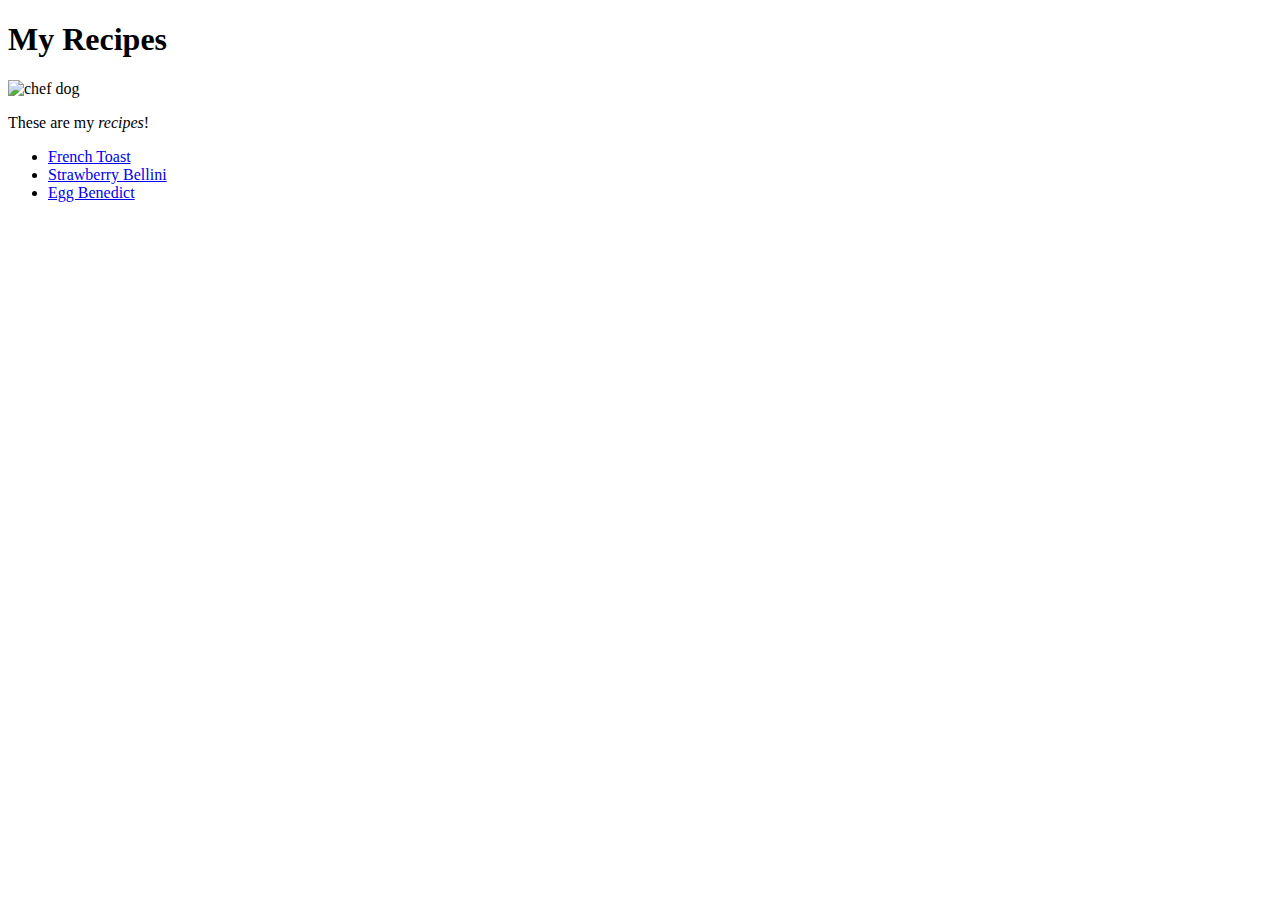
==== index.html @ a819804f "feat: Add new recipes" ====
<!DOCTYPE html>
<html lang="en">
<head>
    <meta charset="UTF-8">
    <meta http-equiv="X-UA-Compatible" content="IE=edge">
    <meta name="viewport" content="width=device-width, initial-scale=1.0">
    <title>Document</title>
</head>
<body>
    <h1><strong>My Recipes</strong></h1>
    <img alt="chef dog" src="https://hips.hearstapps.com/delish/assets/cm/15/10/54f95e062c846_-_dog-chefs-hat-6.jpg">
    <p>These are my <em>recipes</em>!</p>
    <ul>
        <li><a href="./recipes/frenchToast.html">French Toast</a></li>
        <li><a href="./recipes/strawberryBellini.html">Strawberry Bellini</a></li>
        <li><a href="./recipes/eggBenedict.html">Egg Benedict</a></li>
    
    </ul>

</body>
</html>
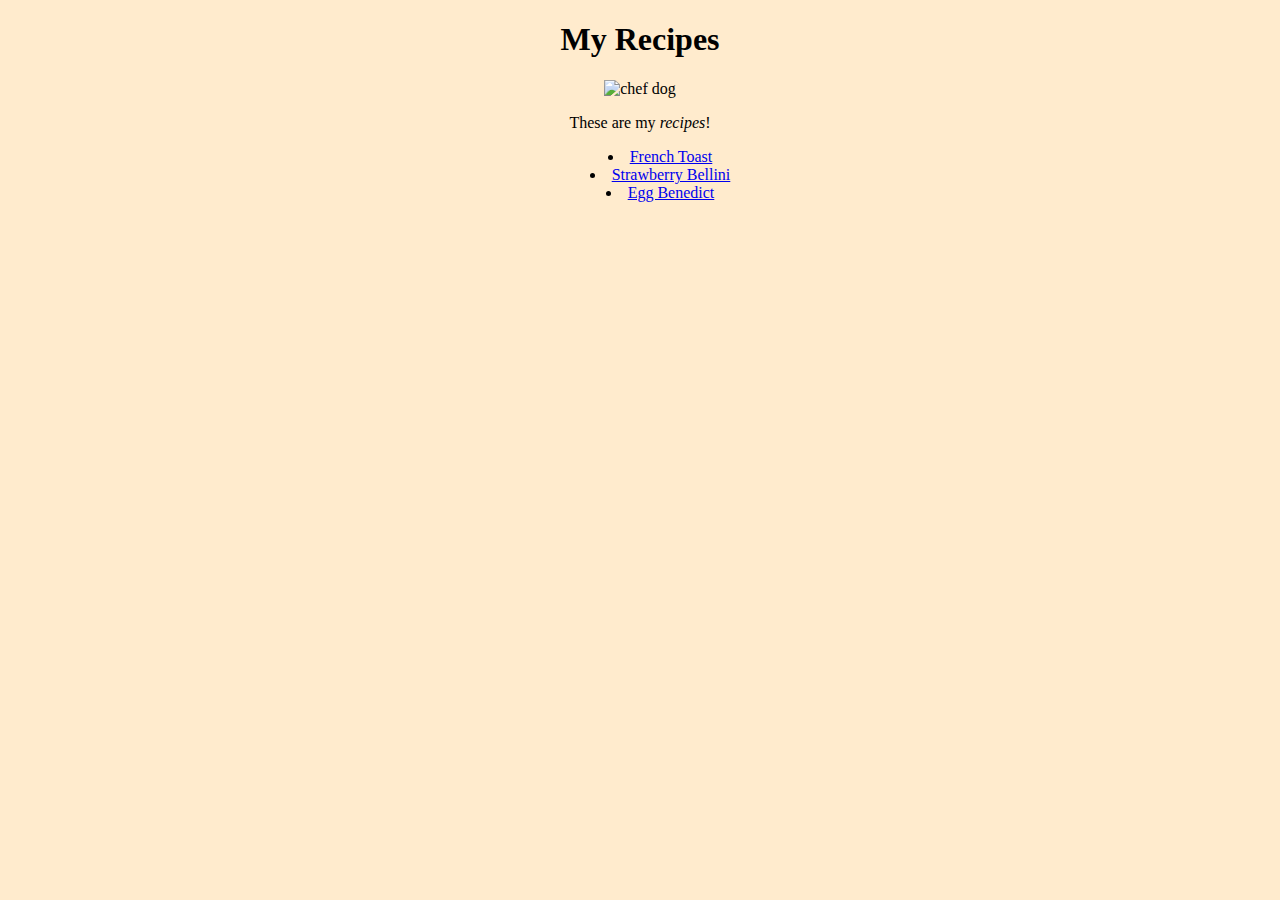
==== commit 9e691f58: "feat: Add css and images" ====
--- a/index.html
+++ b/index.html
@@ -4,18 +4,19 @@
     <meta charset="UTF-8">
     <meta http-equiv="X-UA-Compatible" content="IE=edge">
     <meta name="viewport" content="width=device-width, initial-scale=1.0">
-    <title>Document</title>
+    <title>My Recipes</title>
+    <link rel="stylesheet" href="./styles.css"/>
 </head>
 <body>
-    <h1><strong>My Recipes</strong></h1>
-    <img alt="chef dog" src="https://hips.hearstapps.com/delish/assets/cm/15/10/54f95e062c846_-_dog-chefs-hat-6.jpg">
-    <p>These are my <em>recipes</em>!</p>
-    <ul>
-        <li><a href="./recipes/frenchToast.html">French Toast</a></li>
-        <li><a href="./recipes/strawberryBellini.html">Strawberry Bellini</a></li>
-        <li><a href="./recipes/eggBenedict.html">Egg Benedict</a></li>
-    
-    </ul>
-
+    <div class="container">
+        <h1 class="title"><strong>My Recipes</strong></h1>
+        <img id="dog" alt="chef dog" src="https://hips.hearstapps.com/delish/assets/cm/15/10/54f95e062c846_-_dog-chefs-hat-6.jpg">
+        <p>These are my <em>recipes</em>!</p>
+        <ul>
+            <li><a href="./recipes/frenchToast.html">French Toast</a></li>
+            <li><a href="./recipes/strawberryBellini.html">Strawberry Bellini</a></li>
+            <li><a href="./recipes/eggBenedict.html">Egg Benedict</a></li>
+        </ul>
+    </div>
 </body>
 </html>--- a/styles.css
+++ b/styles.css
@@ -0,0 +1,21 @@
+body {
+    background-color: blanchedalmond;
+}
+
+ul {
+    display: table;
+    margin: 0 auto;
+}
+
+#dog {
+    height: 250px;
+    width: 250px;
+}
+
+.container {
+    text-align: center;
+}
+
+li {
+    list-style: inside;
+}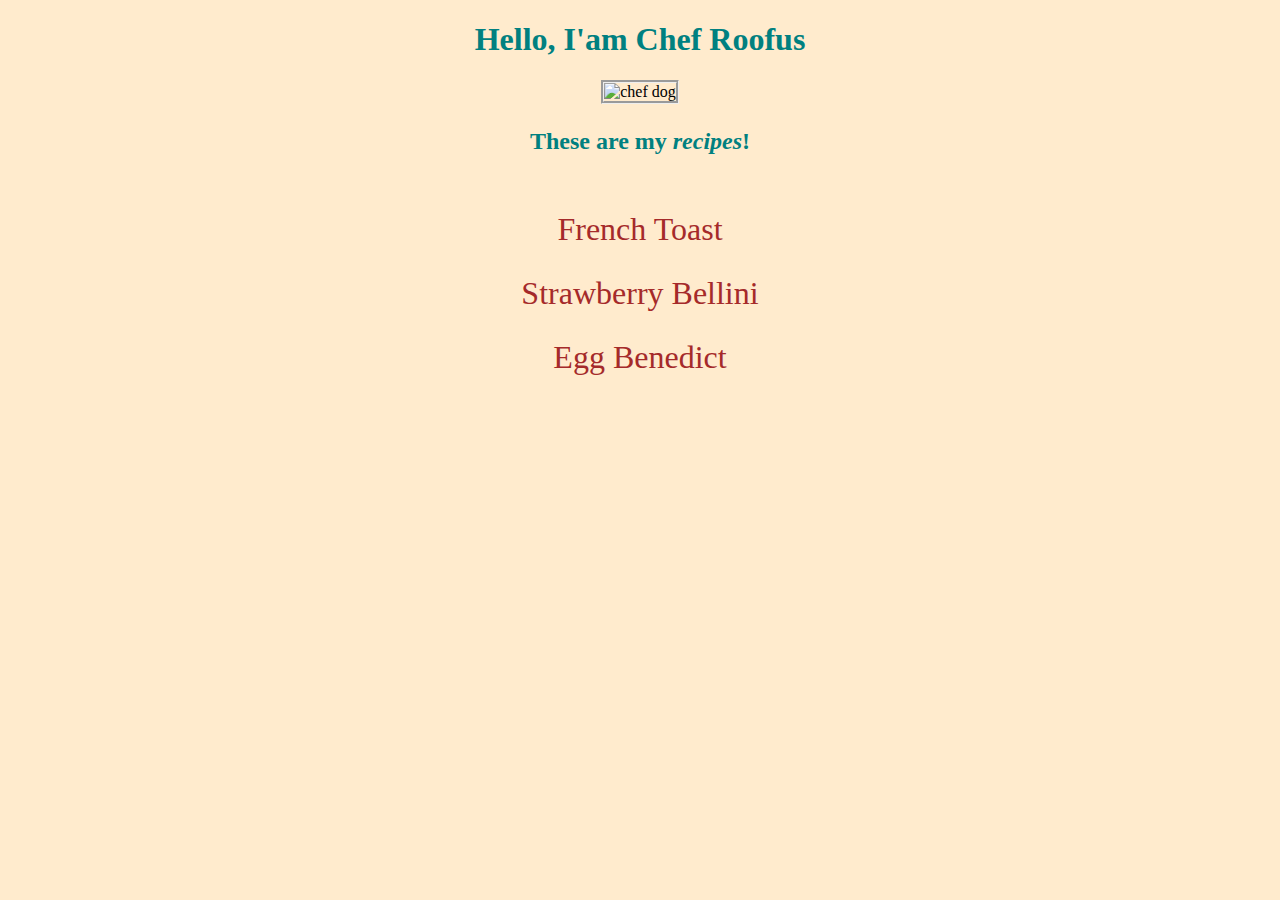
==== commit 7f78eb3b: "feat: Add home page styling" ====
--- a/index.html
+++ b/index.html
@@ -9,9 +9,10 @@
 </head>
 <body>
     <div class="container">
-        <h1 class="title"><strong>My Recipes</strong></h1>
+        <h1 class="title"><strong>Hello, I'am Chef Roofus</strong></h1>
         <img id="dog" alt="chef dog" src="https://hips.hearstapps.com/delish/assets/cm/15/10/54f95e062c846_-_dog-chefs-hat-6.jpg">
-        <p>These are my <em>recipes</em>!</p>
+        <p class="recipe">These are my <em>recipes</em>!</p>
+        <br>
         <ul>
             <li><a href="./recipes/frenchToast.html">French Toast</a></li>
             <li><a href="./recipes/strawberryBellini.html">Strawberry Bellini</a></li>
--- a/styles.css
+++ b/styles.css
@@ -2,14 +2,35 @@
     background-color: blanchedalmond;
 }
 
+h1 {
+    color: teal;
+}
+
 ul {
+    padding: 0;
     display: table;
     margin: 0 auto;
+    list-style: none;   
+    font-size: 200%;
+    list-style-position: inside;
+    line-height: 200%;
+}
+
+a {
+    color: brown;
+    text-decoration: none;
+}
+
+.recipe {
+    font-size: 150%;
+    color: teal;
+    font-weight: bold;
 }
 
 #dog {
     height: 250px;
     width: 250px;
+    border-style: groove;
 }
 
 .container {
@@ -17,5 +38,5 @@
 }
 
 li {
-    list-style: inside;
+    color: black;
 }